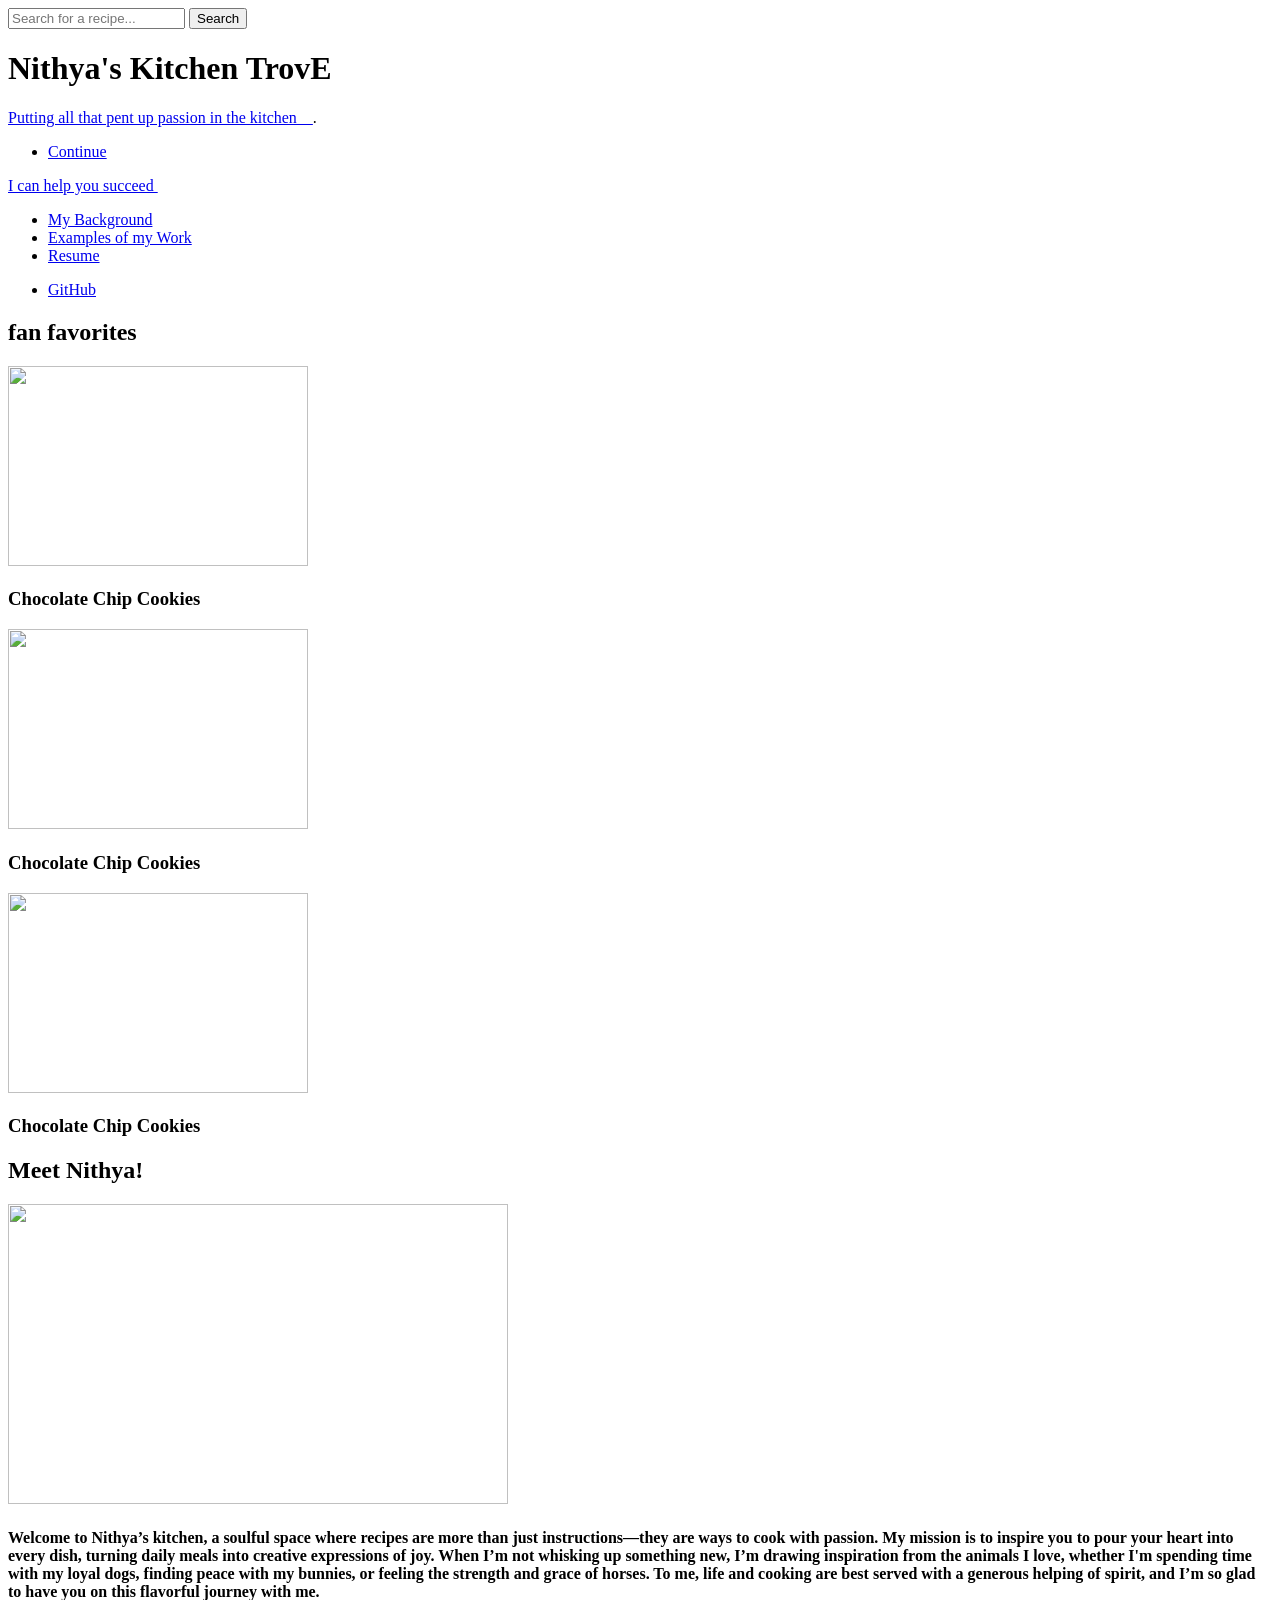
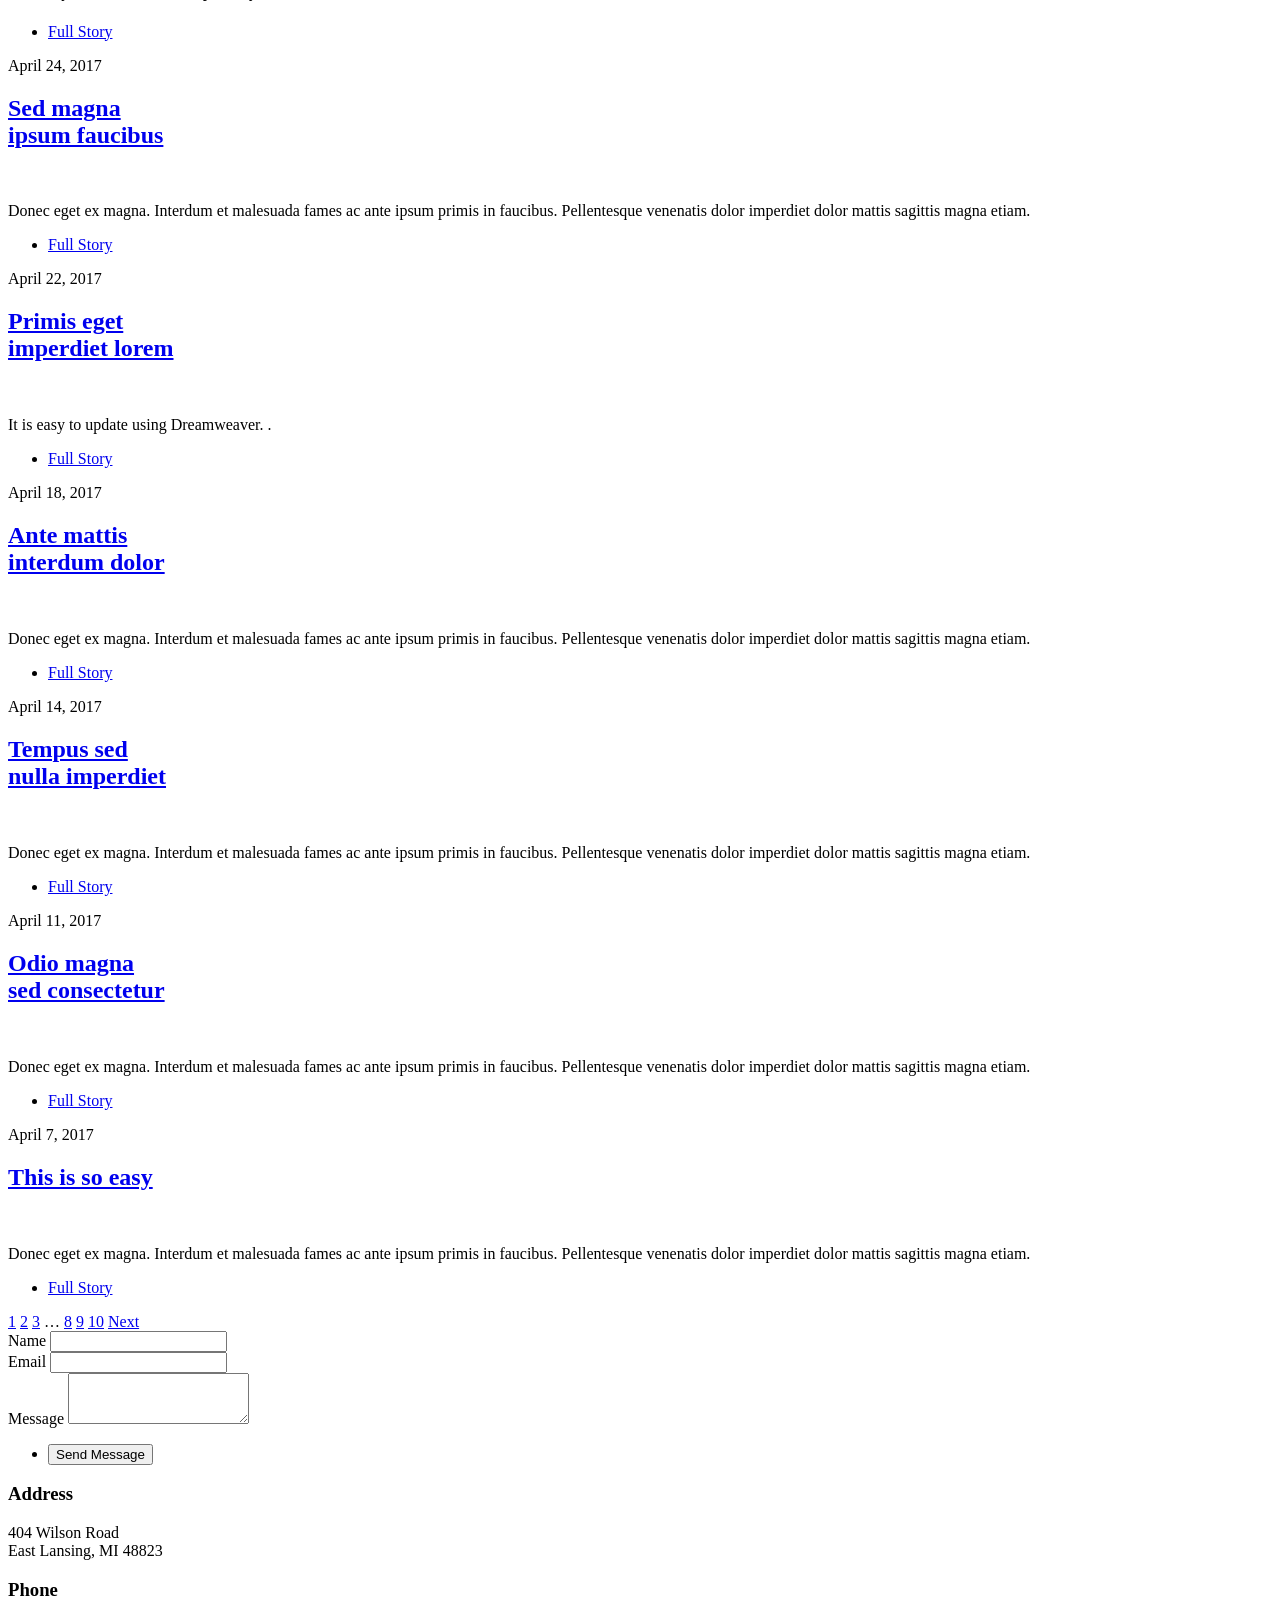
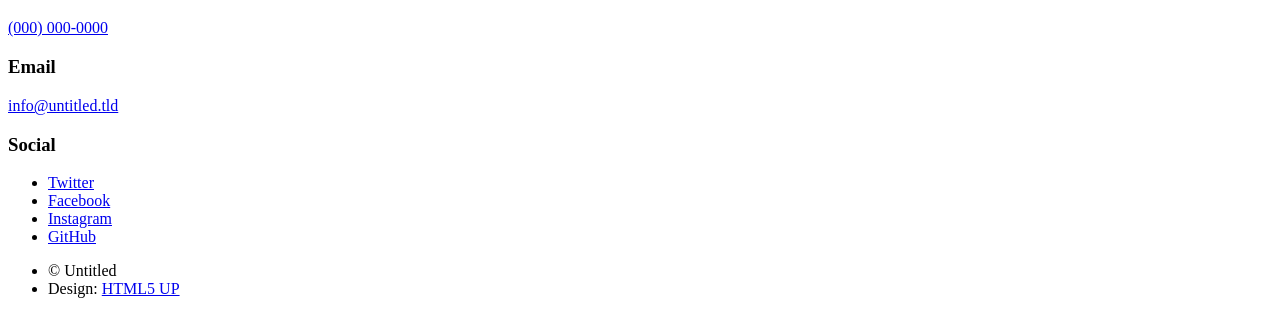
==== index.html @ 80ca8db1 "Add files via upload" ====
<!DOCTYPE HTML>
<!--
	Massively by HTML5 UP
	html5up.net | @ajlkn
	Free for personal and commercial use under the CCA 3.0 license (html5up.net/license)
-->


<html>
</form>
	
	<head>
		<title>Nithya's Kitchen Trove</title>
		<meta charset="utf-8" />
		<meta name="viewport" content="width=device-width, initial-scale=1, user-scalable=no" />
		<link rel="stylesheet" href="../html5up-massively/html5up-massively/assets/css/main.css" />
		<noscript><link rel="stylesheet" href="../html5up-massively/html5up-massively/assets/css/noscript.css" /></noscript>
	</head>
	<body class="is-preload">
	<div class="search-container">
  <form action="/search-results.php" method="GET">
    <input 
      type="text" 
      name="search" 
      class="search-input" 
      placeholder="Search for a recipe..." 
      required
    >
    <button type="submit" class="search-button">Search</button>
  </form>
</div>
		<!-- Wrapper -->
			<div id="wrapper" class="fade-in">

				<!-- Intro -->
					<div id="intro">
						<h1>Nithya's Kitchen TrovE</h1>
						<p><a href="https://www.networkedtogether.com/"> Putting all that pent up passion in the kitchen &nbsp; &nbsp;</a>.</p>
						<ul class="actions">
						  <li><a href="#header" class="button icon solid solo fa-arrow-down scrolly">Continue</a></li>
					  </ul>
					</div>

				<!-- Header -->
					<header id="header">
						<a href="../html5up-massively/html5up-massively/index.html" class="logo">I can help you succeed&nbsp;</a>
					</header>

				<!-- Nav -->
					<nav id="nav">
						<ul class="links">
							<li class="active"><a href="../html5up-massively/html5up-massively/index.html">My Background</a></li>
							<li><a href="../html5up-massively/html5up-massively/generic.html">Examples of my Work</a></li>
							<li><a href="../html5up-massively/html5up-massively/elements.html">Resume</a></li>
						</ul>
						<ul class="icons">
							<!--<li><a href="#" class="icon brands fa-twitter"><span class="label">Twitter</span></a></li>
							<li><a href="#" class="icon brands fa-facebook-f"><span class="label">Facebook</span></a></li>
							<li><a href="#" class="icon brands fa-instagram"><span class="label">Instagram</span></a></li>-->
							<li><a href="#" class="icon brands fa-github"><span class="label">GitHub</span></a></li>
						</ul>
					</nav>

				<!-- Main -->
					<div id="main">

						<!-- Featured Post -->
							<article class="post featured">
								<header class="major">
						
									<h2>fan favorites</h2>
								
									<img src="../../../Downloads/cookies.png" width="300" height="200" alt=""/>
									<h3>Chocolate Chip Cookies </h3> 
									<img src="../../../Downloads/macaroniandcheese.png" width="300" height="200" 
									/>
									<h3>Chocolate Chip Cookies </h3> 
										 <img src="../../../Downloads/cherry_pie.png" width="300" height="200"
													  />
									<h3>Chocolate Chip Cookies </h3>

									
								</header>
								<h2> Meet Nithya!</h2>
								<img src="../../../Downloads/Untitled.png" width="500" height="300" alt=""/><a href="#" class="image main"></a>
								<h4> Welcome to Nithya’s kitchen, a soulful space where recipes are more than just instructions—they are ways to cook with passion. My mission is to inspire you to pour your heart into every dish, turning daily meals into creative expressions of joy. When I’m not whisking up something new, I’m drawing inspiration from the animals I love, whether I'm spending time with my loyal dogs, finding peace with my bunnies, or feeling the strength and grace of horses. To me, life and cooking are best served with a generous helping of spirit, and I’m so glad to have you on this flavorful journey with me.</h4>
								
				
								<ul class="actions special">
									<li><a href="#" class="button large">Full Story</a></li>
								</ul>
							</article>

						<!-- Posts -->
							<section class="posts">
								<article>
									<header>
										<span class="date">April 24, 2017</span>
										<h2><a href="#">Sed magna<br />
										ipsum faucibus</a></h2>
									</header>
									<a href="#" class="image fit"><img src="../html5up-massively/html5up-massively/images/pic02.jpg" alt="" /></a>
									<p>Donec eget ex magna. Interdum et malesuada fames ac ante ipsum primis in faucibus. Pellentesque venenatis dolor imperdiet dolor mattis sagittis magna etiam.</p>
									<ul class="actions special">
										<li><a href="#" class="button">Full Story</a></li>
									</ul>
								</article>
								<article>
									<header>
										<span class="date">April 22, 2017</span>
										<h2><a href="#">Primis eget<br />
										imperdiet lorem</a></h2>
									</header>
									<a href="#" class="image fit"><img src="../html5up-massively/html5up-massively/images/pic03.jpg" alt="" /></a>
									<p>It is easy to update using Dreamweaver. .</p>
									<ul class="actions special">
										<li><a href="#" class="button">Full Story</a></li>
									</ul>
								</article>
								<article>
									<header>
										<span class="date">April 18, 2017</span>
										<h2><a href="#">Ante mattis<br />
										interdum dolor</a></h2>
									</header>
									<a href="#" class="image fit"><img src="../html5up-massively/html5up-massively/images/pic04.jpg" alt="" /></a>
									<p>Donec eget ex magna. Interdum et malesuada fames ac ante ipsum primis in faucibus. Pellentesque venenatis dolor imperdiet dolor mattis sagittis magna etiam.</p>
									<ul class="actions special">
										<li><a href="#" class="button">Full Story</a></li>
									</ul>
								</article>
								<article>
									<header>
										<span class="date">April 14, 2017</span>
										<h2><a href="#">Tempus sed<br />
										nulla imperdiet</a></h2>
									</header>
									<a href="#" class="image fit"><img src="../html5up-massively/html5up-massively/images/pic05.jpg" alt="" /></a>
									<p>Donec eget ex magna. Interdum et malesuada fames ac ante ipsum primis in faucibus. Pellentesque venenatis dolor imperdiet dolor mattis sagittis magna etiam.</p>
									<ul class="actions special">
										<li><a href="#" class="button">Full Story</a></li>
									</ul>
								</article>
								<article>
									<header>
										<span class="date">April 11, 2017</span>
										<h2><a href="#">Odio magna<br />
										sed consectetur</a></h2>
									</header>
									<a href="#" class="image fit"><img src="../html5up-massively/html5up-massively/images/pic06.jpg" alt="" /></a>
									<p>Donec eget ex magna. Interdum et malesuada fames ac ante ipsum primis in faucibus. Pellentesque venenatis dolor imperdiet dolor mattis sagittis magna etiam.</p>
									<ul class="actions special">
										<li><a href="#" class="button">Full Story</a></li>
									</ul>
								</article>
								<article>
									<header>
										<span class="date">April 7, 2017</span>
										<h2><a href="#">This is so easy</a></h2>
									</header>
									<a href="#" class="image fit"><img src="../html5up-massively/html5up-massively/images/pic07.jpg" alt="" /></a>
									<p>Donec eget ex magna. Interdum et malesuada fames ac ante ipsum primis in faucibus. Pellentesque venenatis dolor imperdiet dolor mattis sagittis magna etiam.</p>
									<ul class="actions special">
										<li><a href="#" class="button">Full Story</a></li>
									</ul>
								</article>
							</section>

						<!-- Footer -->
							<footer>
								<div class="pagination">
									<!--<a href="#" class="previous">Prev</a>-->
									<a href="#" class="page active">1</a>
									<a href="#" class="page">2</a>
									<a href="#" class="page">3</a>
									<span class="extra">&hellip;</span>
									<a href="#" class="page">8</a>
									<a href="#" class="page">9</a>
									<a href="#" class="page">10</a>
									<a href="#" class="next">Next</a>
								</div>
							</footer>

					</div>

				<!-- Footer -->
					<footer id="footer">
						<section>
							<form method="POST" action="https://formspree.io/f/moqpzzzz">
								<div class="fields">
									<div class="field">
										<label for="name">Name</label>
										<input type="text" name="name" id="name" />
									</div>
									<div class="field">
										<label for="email">Email</label>
										<input type="text" name="email" id="email" />
									</div>
									<div class="field">
										<label for="message">Message</label>
										<textarea name="message" id="message" rows="3"></textarea>
									</div>
								</div>
								<ul class="actions">
									<li><input type="submit" value="Send Message" /></li>
								</ul>
							</form>
						</section>
						<section class="split contact">
							<section class="alt">
								<h3>Address</h3>
								<p>404 Wilson Road<br />
								East Lansing, MI 48823</p>
							</section>
							<section>
								<h3>Phone</h3>
								<p><a href="#">(000) 000-0000</a></p>
							</section>
							<section>
								<h3>Email</h3>
								<p><a href="#">info@untitled.tld</a></p>
							</section>
							<section>
								<h3>Social</h3>
								<ul class="icons alt">
									<li><a href="#" class="icon brands alt fa-twitter"><span class="label">Twitter</span></a></li>
									<li><a href="#" class="icon brands alt fa-facebook-f"><span class="label">Facebook</span></a></li>
									<li><a href="#" class="icon brands alt fa-instagram"><span class="label">Instagram</span></a></li>
									<li><a href="#" class="icon brands alt fa-github"><span class="label">GitHub</span></a></li>
								</ul>
							</section>
						</section>
					</footer>

				<!-- Copyright -->
					<div id="copyright">
						<ul><li>&copy; Untitled</li><li>Design: <a href="https://html5up.net">HTML5 UP</a></li></ul>
					</div>

			</div>

		<!-- Scripts -->
			<script src="../html5up-massively/html5up-massively/assets/js/jquery.min.js"></script>
			<script src="../html5up-massively/html5up-massively/assets/js/jquery.scrollex.min.js"></script>
			<script src="../html5up-massively/html5up-massively/assets/js/jquery.scrolly.min.js"></script>
			<script src="../html5up-massively/html5up-massively/assets/js/browser.min.js"></script>
			<script src="../html5up-massively/html5up-massively/assets/js/breakpoints.min.js"></script>
			<script src="../html5up-massively/html5up-massively/assets/js/util.js"></script>
			<script src="../html5up-massively/html5up-massively/assets/js/main.js"></script>

	</body>
</html>
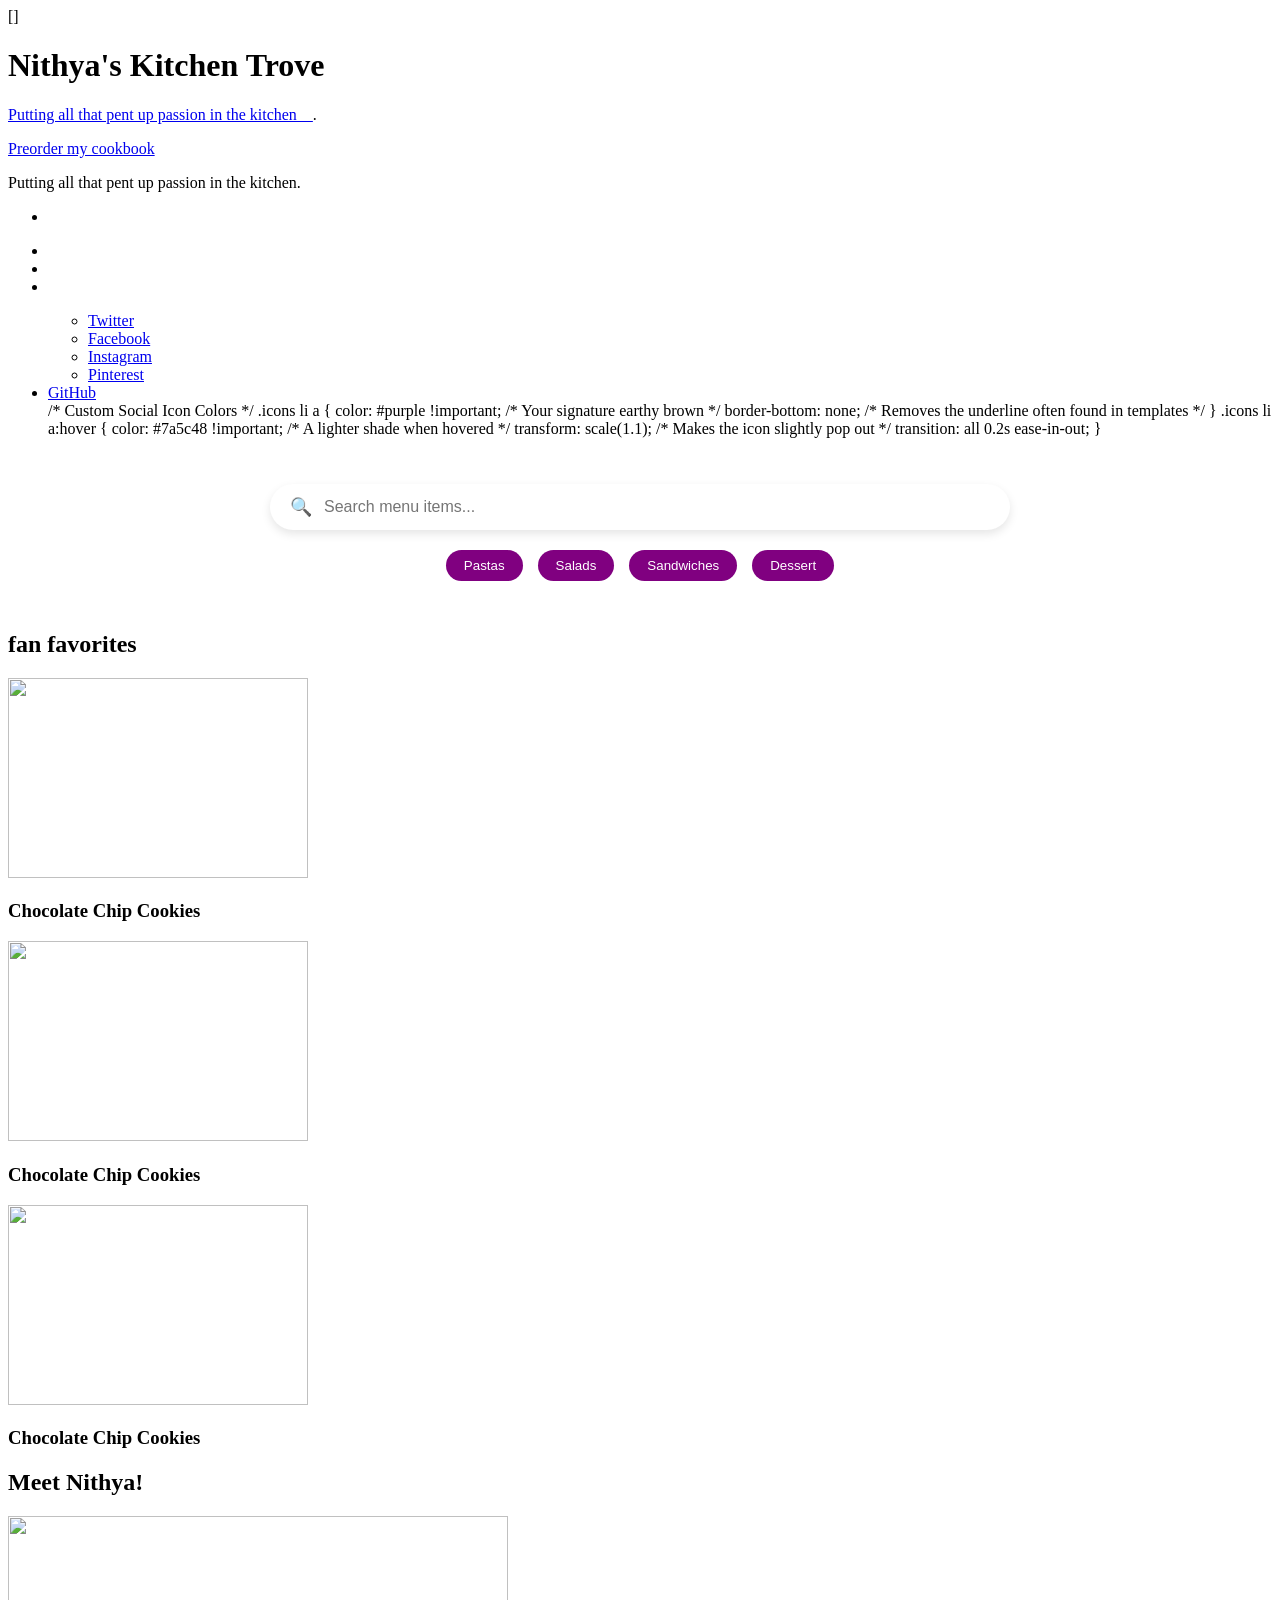
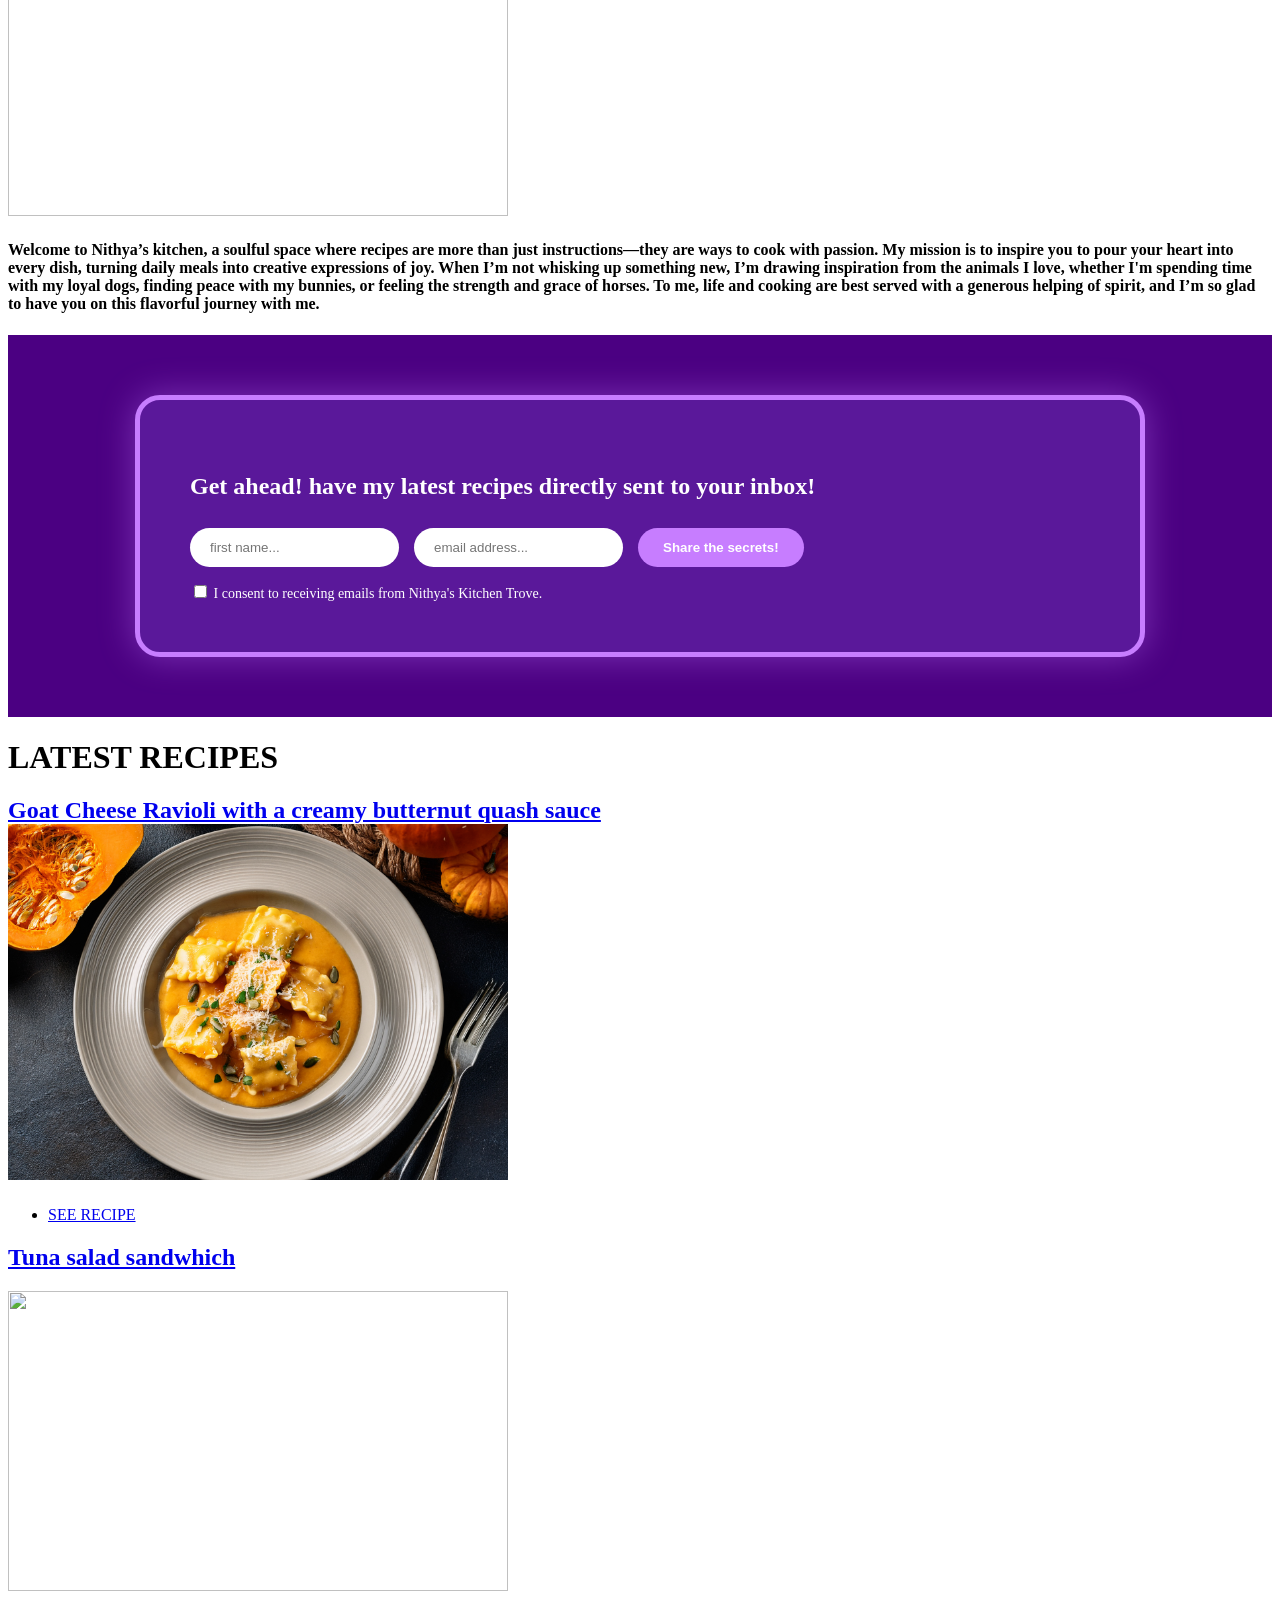
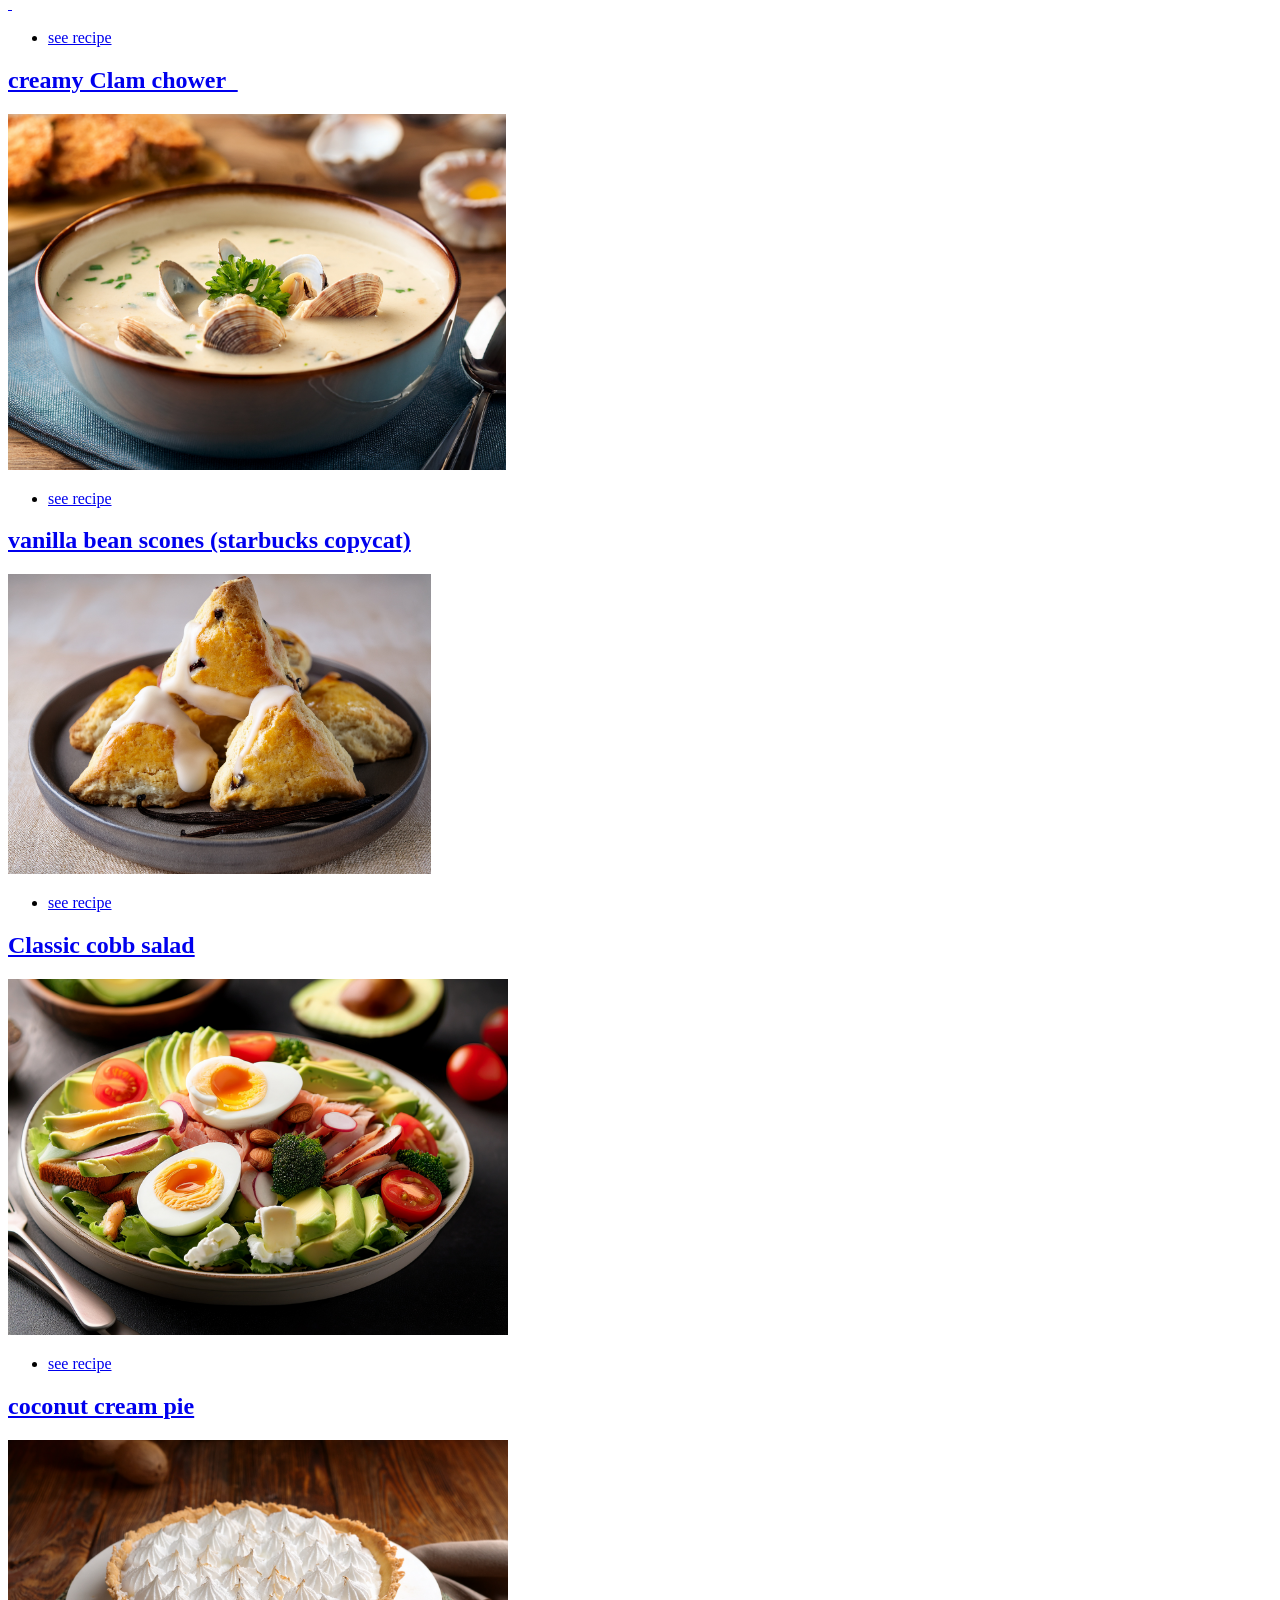
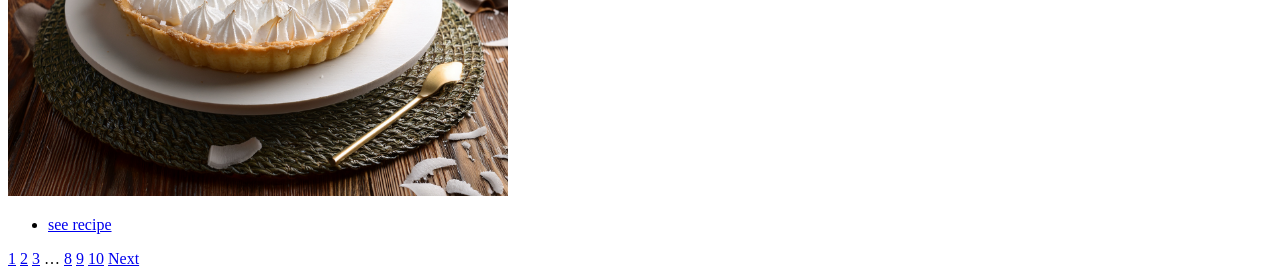
==== commit 333413a1: "Add files via upload" ====
--- a/index.html
+++ b/index.html
@@ -7,59 +7,144 @@
 
 
 <html>
-</form>
+[</form>]
 	
-	<head>
-		<title>Nithya's Kitchen Trove</title>
+<head>
+		<title>Massively by HTML5 UP</title>
 		<meta charset="utf-8" />
 		<meta name="viewport" content="width=device-width, initial-scale=1, user-scalable=no" />
 		<link rel="stylesheet" href="../html5up-massively/html5up-massively/assets/css/main.css" />
-		<noscript><link rel="stylesheet" href="../html5up-massively/html5up-massively/assets/css/noscript.css" /></noscript>
+		<noscript><link rel="stylesheet" href="\assets/css/noscript.css"" /></noscript>
+	<link>
+	<link rel="stylesheet" href="https://cdnjs.cloudflare.com/ajax/libs/font-awesome/6.4.2/css/all.min.css">
 	</head>
+
 	<body class="is-preload">
-	<div class="search-container">
-  <form action="/search-results.php" method="GET">
-    <input 
-      type="text" 
-      name="search" 
-      class="search-input" 
-      placeholder="Search for a recipe..." 
-      required
-    >
-    <button type="submit" class="search-button">Search</button>
-  </form>
-</div>
+	
 		<!-- Wrapper -->
 			<div id="wrapper" class="fade-in">
 
 				<!-- Intro -->
-					<div id="intro">
-						<h1>Nithya's Kitchen TrovE</h1>
-						<p><a href="https://www.networkedtogether.com/"> Putting all that pent up passion in the kitchen &nbsp; &nbsp;</a>.</p>
-						<ul class="actions">
-						  <li><a href="#header" class="button icon solid solo fa-arrow-down scrolly">Continue</a></li>
-					  </ul>
-					</div>
+	<div id="intro">
+						<h1>Nithya's Kitchen Trove</h1>
+		
+	  <p><a href="https://www.networkedtogether.com/"> Putting all that pent up passion in the kitchen &nbsp; &nbsp;</a>.</p>
+		<ul class="actions">
+		  
+	  </ul>
+	  </div>
 
 				<!-- Header -->
 					<header id="header">
-						<a href="../html5up-massively/html5up-massively/index.html" class="logo">I can help you succeed&nbsp;</a>
-					</header>
+											</header>
+									<div class="align-center">
+											<a href="../../../Downloads/MI 472/cookbook/index.html" class="button primary">Preorder my cookbook</a>
+											<p>Putting all that pent up passion in the kitchen.</p>
+
+											<ul class="actions special">
+												<li> </li>
+									  </ul>
+	</div>
 
 				<!-- Nav -->
 					<nav id="nav">
 						<ul class="links">
-							<li class="active"><a href="../html5up-massively/html5up-massively/index.html">My Background</a></li>
-							<li><a href="../html5up-massively/html5up-massively/generic.html">Examples of my Work</a></li>
-							<li><a href="../html5up-massively/html5up-massively/elements.html">Resume</a></li>
+						
+							<li class="active"><a href="../html5up-massively/html5up-massively/index.html"></a></li>
+							<li><a href="../html5up-massively/html5up-massively/generic.html"></a></li>
+							<li><a href="../html5up-massively/html5up-massively/elements.html"></a></li>
+							
 						</ul>
 						<ul class="icons">
+							<ul class="icons">
+								<li><a href="https://twitter.com/yourhandle" class="icon brands fa-twitter"><span class="label">Twitter</span></a></li>
+								<li><a href="https://facebook.com/yourpage" class="icon brands fa-facebook-f"><span class="label">Facebook</span></a></li>
+								<li><a href="https://instagram.com/nithyaskitchen" class="icon brands fa-instagram"><span class="label">Instagram</span></a></li>
+								<li><a href="https://pinterest.com/nithya" class="icon brands fa-pinterest"><span class="label">Pinterest</span></a></li>
+							</ul>
 							<!--<li><a href="#" class="icon brands fa-twitter"><span class="label">Twitter</span></a></li>
 							<li><a href="#" class="icon brands fa-facebook-f"><span class="label">Facebook</span></a></li>
 							<li><a href="#" class="icon brands fa-instagram"><span class="label">Instagram</span></a></li>-->
 							<li><a href="#" class="icon brands fa-github"><span class="label">GitHub</span></a></li>
+							/* Custom Social Icon Colors */
+								.icons li a {
+									color: #purple !important; /* Your signature earthy brown */
+									border-bottom: none; /* Removes the underline often found in templates */
+								}
+
+								.icons li a:hover {
+									color: #7a5c48 !important; /* A lighter shade when hovered */
+									transform: scale(1.1); /* Makes the icon slightly pop out */
+									transition: all 0.2s ease-in-out;
+								}
 						</ul>
 					</nav>
+				
+											<!-- Search + Categories Section -->
+						<div class="search-section" style="padding: 30px; text-align: center;">
+
+							<!-- Search Bar -->
+							<div style="display:flex; justify-content:center; align-items:center; 
+										max-width:700px; margin:auto; background:white; 
+										border-radius:30px; padding:12px 20px; 
+										box-shadow:0 4px 10px rgba(0,0,0,0.1);">
+
+								<span style="margin-right:10px; font-size:18px;">🔍</span>
+								<input type="text" placeholder="Search menu items..." 
+									   style="border:none; outline:none; flex:1; font-size:16px;">
+							</div>
+
+							<!-- Categories -->
+							<div style="margin-top:20px; display:flex; justify-content:center; gap:15px; flex-wrap:wrap;">
+
+								<button style="background:purple; color:white; border:none; 
+											   padding:8px 18px; border-radius:20px; cursor:pointer;">
+									Pastas
+								</button>
+
+								<button style="background:purple; color:white; border:none; 
+											   padding:8px 18px; border-radius:20px; cursor:pointer;">
+									Salads
+								</button>
+
+								<button style="background:purple; color:white; border:none; 
+											   padding:8px 18px; border-radius:20px; cursor:pointer;">
+									Sandwiches
+								</button>
+
+								<button onclick="toggleDesserts()" 
+										style="background:purple; color:white; border:none; 
+											   padding:8px 18px; border-radius:20px; cursor:pointer;">
+									Dessert
+								</button>
+
+							</div>
+
+								<!-- Dessert Toggle Section -->
+								<div id="dessertMenu" 
+									 style="display:none; margin-top:15px; background:white; 
+											padding:15px; border-radius:10px; 
+											box-shadow:0 3px 8px rgba(0,0,0,0.1); 
+											max-width:500px; margin-left:auto; margin-right:auto;">
+
+									<button style="margin:5px;">Cakes</button>
+									<button style="margin:5px;">Cookies</button>
+									<button style="margin:5px;">Ice Cream</button>
+									<button style="margin:5px;">Pastries</button>
+									<button style="margin:5px;">Pies</button>
+									<button style="margin:5px;">Brownies</button>
+
+								</div>
+
+						</div>
+
+						<script>
+						function toggleDesserts() {
+							var menu = document.getElementById("dessertMenu");
+							menu.style.display = menu.style.display === "block" ? "none" : "block";
+						}
+						</script>
+
 
 				<!-- Main -->
 					<div id="main">
@@ -81,87 +166,128 @@
 
 									
 								</header>
-								<h2> Meet Nithya!</h2>
-								<img src="../../../Downloads/Untitled.png" width="500" height="300" alt=""/><a href="#" class="image main"></a>
+							  <h2> Meet Nithya!</h2>
+							  <img src="../../../Downloads/Untitled.png" width="500" height="300" alt=""/><a href="#" class="image main"></a>
 								<h4> Welcome to Nithya’s kitchen, a soulful space where recipes are more than just instructions—they are ways to cook with passion. My mission is to inspire you to pour your heart into every dish, turning daily meals into creative expressions of joy. When I’m not whisking up something new, I’m drawing inspiration from the animals I love, whether I'm spending time with my loyal dogs, finding peace with my bunnies, or feeling the strength and grace of horses. To me, life and cooking are best served with a generous helping of spirit, and I’m so glad to have you on this flavorful journey with me.</h4>
 								
 				
 								<ul class="actions special">
-									<li><a href="#" class="button large">Full Story</a></li>
+									
 								</ul>
 							</article>
+															<!-- Email Signup Section -->
+
+
+					  <section class="signup-banner" 
+											 style="padding:60px 20px; display:flex; justify-content:center; background:#4b0082;">
+
+									  <div class="signup-container" 
+										   style="max-width:900px; width:100%;
+												  background:#5a189a;
+												  border:5px solid #c77dff;
+												  border-radius:25px;
+												  padding:50px;
+												  box-shadow:0 0 35px rgba(199,125,255,0.4);
+												  color:white;">
+
+										<h2 style="line-height:1.4;">
+										  Get ahead! 
+										  <span style="font-weight:800;">have my latest recipes</span> 
+										  directly sent to your inbox!
+										</h2>
+
+										<form class="signup-form" 
+											  style="margin-top:25px; display:flex; gap:15px; flex-wrap:wrap;">
+
+										  <input type="text" placeholder="first name..." required
+												 style="padding:12px 20px; border-radius:30px; border:none;">
+
+										  <input type="email" placeholder="email address..." required
+												 style="padding:12px 20px; border-radius:30px; border:none;">
+
+										  <button type="submit"
+												  style="background:#c77dff; color:white;
+														 border:none; padding:12px 25px;
+														 border-radius:30px; font-weight:bold;
+														 cursor:pointer;">
+											Share the secrets!
+										  </button>
+
+										</form>
+
+										<div class="consent" style="margin-top:15px; font-size:14px;">
+										  <input type="checkbox" required>
+										  <label>I consent to receiving emails from Nithya's Kitchen Trove.</label>
+										</div>
+
+									  </div>
+									</section>
+
+
+
+						
+					  <h1> LATEST RECIPES</h1>
 
 						<!-- Posts -->
 							<section class="posts">
 								<article>
+								  <header>
+										<h2><a href="#">Goat Cheese Ravioli with a creamy butternut quash sauce<br />
+										</a><img src="images/butternut_ravioli.png" width="500" height="356" alt=""/></h2>
+									</header>
+									<a href="#" class="image fit"></a>
+									<ul class="actions special">
+										<li><a href="#" class="button">SEE RECIPE</a></li>
+								  </ul>
+								</article>
+								<article>
+								  <header>
+										<h2><a href="#">Tuna salad sandwhich</a></h2>
+									</header>
+									<a href="#" class="image fit"><img src="../../../Downloads/Untitled-1.png" width="500" height="300" alt=""/>
+									<div>
+									  <div>&nbsp;</div>
+								    </div>
+								  </a>
+									<ul class="actions special">
+										<li><a href="#" class="button">see recipe</a></li>
+									</ul>
+								</article>
+								<article>
 									<header>
-										<span class="date">April 24, 2017</span>
-										<h2><a href="#">Sed magna<br />
-										ipsum faucibus</a></h2>
-									</header>
-									<a href="#" class="image fit"><img src="../html5up-massively/html5up-massively/images/pic02.jpg" alt="" /></a>
-									<p>Donec eget ex magna. Interdum et malesuada fames ac ante ipsum primis in faucibus. Pellentesque venenatis dolor imperdiet dolor mattis sagittis magna etiam.</p>
-									<ul class="actions special">
-										<li><a href="#" class="button">Full Story</a></li>
+										<h2><a href="#">creamy Clam chower&nbsp;&nbsp;</a></h2>
+									<img src="images/clam_chowder.png" width="498" height="356" alt=""/>									</header>
+									<a href="#" class="image fit"></a>
+									<ul class="actions special">
+										<li><a href="#" class="button">see recipe</a></li>
 									</ul>
 								</article>
 								<article>
 									<header>
-										<span class="date">April 22, 2017</span>
-										<h2><a href="#">Primis eget<br />
-										imperdiet lorem</a></h2>
-									</header>
-									<a href="#" class="image fit"><img src="../html5up-massively/html5up-massively/images/pic03.jpg" alt="" /></a>
-									<p>It is easy to update using Dreamweaver. .</p>
-									<ul class="actions special">
-										<li><a href="#" class="button">Full Story</a></li>
+										<h2><a href="#">vanilla bean scones (starbucks copycat)</a></h2>
+									</header>
+									<a href="#" class="image fit"><img src="images/vanillabeanscones.png" width="423" height="300" alt=""/></a>
+									<ul class="actions special">
+										<li><a href="#" class="button">see recipe</a></li>
 									</ul>
 								</article>
 								<article>
 									<header>
-										<span class="date">April 18, 2017</span>
-										<h2><a href="#">Ante mattis<br />
-										interdum dolor</a></h2>
-									</header>
-									<a href="#" class="image fit"><img src="../html5up-massively/html5up-massively/images/pic04.jpg" alt="" /></a>
-									<p>Donec eget ex magna. Interdum et malesuada fames ac ante ipsum primis in faucibus. Pellentesque venenatis dolor imperdiet dolor mattis sagittis magna etiam.</p>
-									<ul class="actions special">
-										<li><a href="#" class="button">Full Story</a></li>
+										<h2><a href="#">Classic cobb salad<br />
+										</a></h2>
+									</header>
+									<a href="#" class="image fit"><img src="images/cobbsalad.png" width="500" height="356" alt=""/></a>
+									<ul class="actions special">
+										<li><a href="#" class="button">see recipe</a></li>
 									</ul>
 								</article>
 								<article>
 									<header>
-										<span class="date">April 14, 2017</span>
-										<h2><a href="#">Tempus sed<br />
-										nulla imperdiet</a></h2>
-									</header>
-									<a href="#" class="image fit"><img src="../html5up-massively/html5up-massively/images/pic05.jpg" alt="" /></a>
-									<p>Donec eget ex magna. Interdum et malesuada fames ac ante ipsum primis in faucibus. Pellentesque venenatis dolor imperdiet dolor mattis sagittis magna etiam.</p>
-									<ul class="actions special">
-										<li><a href="#" class="button">Full Story</a></li>
-									</ul>
-								</article>
-								<article>
-									<header>
-										<span class="date">April 11, 2017</span>
-										<h2><a href="#">Odio magna<br />
-										sed consectetur</a></h2>
-									</header>
-									<a href="#" class="image fit"><img src="../html5up-massively/html5up-massively/images/pic06.jpg" alt="" /></a>
-									<p>Donec eget ex magna. Interdum et malesuada fames ac ante ipsum primis in faucibus. Pellentesque venenatis dolor imperdiet dolor mattis sagittis magna etiam.</p>
-									<ul class="actions special">
-										<li><a href="#" class="button">Full Story</a></li>
-									</ul>
-								</article>
-								<article>
-									<header>
-										<span class="date">April 7, 2017</span>
-										<h2><a href="#">This is so easy</a></h2>
-									</header>
-									<a href="#" class="image fit"><img src="../html5up-massively/html5up-massively/images/pic07.jpg" alt="" /></a>
-									<p>Donec eget ex magna. Interdum et malesuada fames ac ante ipsum primis in faucibus. Pellentesque venenatis dolor imperdiet dolor mattis sagittis magna etiam.</p>
-									<ul class="actions special">
-										<li><a href="#" class="button">Full Story</a></li>
+										<h2><a href="#">coconut cream pie</a></h2>
+									</header>
+									<a href="#" class="image fit"><img src="images/coconutcreampie.png" width="500" height="356" alt=""/></a>
+									<ul class="actions special">
+										<li><a href="#" class="button">see recipe</a></li>
 									</ul>
 								</article>
 							</section>
@@ -179,65 +305,11 @@
 									<a href="#" class="page">10</a>
 									<a href="#" class="next">Next</a>
 								</div>
-							</footer>
+					  </footer>
 
 					</div>
 
-				<!-- Footer -->
-					<footer id="footer">
-						<section>
-							<form method="POST" action="https://formspree.io/f/moqpzzzz">
-								<div class="fields">
-									<div class="field">
-										<label for="name">Name</label>
-										<input type="text" name="name" id="name" />
-									</div>
-									<div class="field">
-										<label for="email">Email</label>
-										<input type="text" name="email" id="email" />
-									</div>
-									<div class="field">
-										<label for="message">Message</label>
-										<textarea name="message" id="message" rows="3"></textarea>
-									</div>
-								</div>
-								<ul class="actions">
-									<li><input type="submit" value="Send Message" /></li>
-								</ul>
-							</form>
-						</section>
-						<section class="split contact">
-							<section class="alt">
-								<h3>Address</h3>
-								<p>404 Wilson Road<br />
-								East Lansing, MI 48823</p>
-							</section>
-							<section>
-								<h3>Phone</h3>
-								<p><a href="#">(000) 000-0000</a></p>
-							</section>
-							<section>
-								<h3>Email</h3>
-								<p><a href="#">info@untitled.tld</a></p>
-							</section>
-							<section>
-								<h3>Social</h3>
-								<ul class="icons alt">
-									<li><a href="#" class="icon brands alt fa-twitter"><span class="label">Twitter</span></a></li>
-									<li><a href="#" class="icon brands alt fa-facebook-f"><span class="label">Facebook</span></a></li>
-									<li><a href="#" class="icon brands alt fa-instagram"><span class="label">Instagram</span></a></li>
-									<li><a href="#" class="icon brands alt fa-github"><span class="label">GitHub</span></a></li>
-								</ul>
-							</section>
-						</section>
-					</footer>
-
-				<!-- Copyright -->
-					<div id="copyright">
-						<ul><li>&copy; Untitled</li><li>Design: <a href="https://html5up.net">HTML5 UP</a></li></ul>
-					</div>
-
-			</div>
+
 
 		<!-- Scripts -->
 			<script src="../html5up-massively/html5up-massively/assets/js/jquery.min.js"></script>
